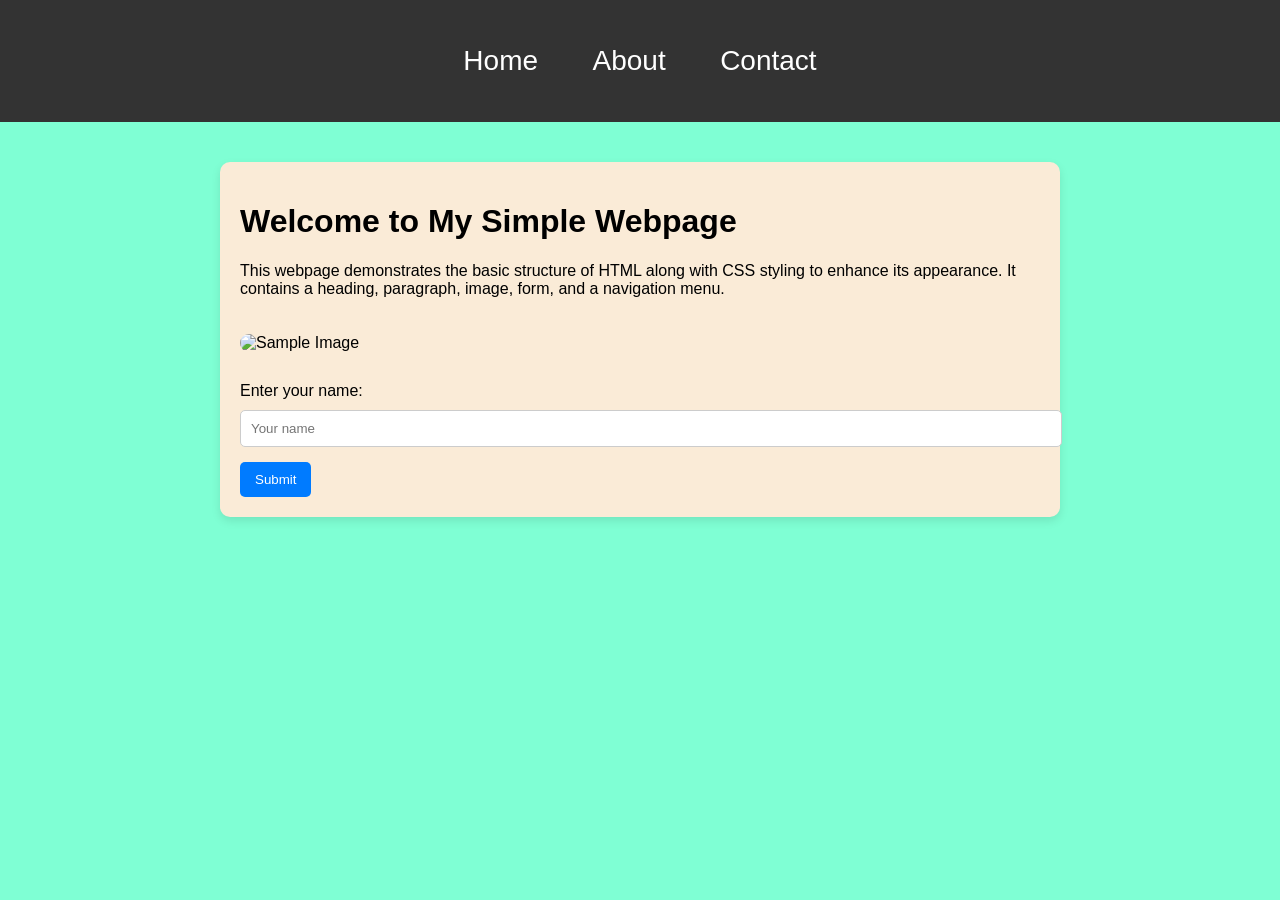
==== index.html @ 1ff04e5c "Added index.html for internship projects showcase" ====
<!DOCTYPE html>
<html lang="en">

<head>
  <meta charset="UTF-8">
  <meta name="viewport" content="width=device-width, initial-scale=1.0">
  <title>Sample Webpage - HTML/CSS</title>
  <link rel="stylesheet" href="style.css">
</head>

<body>
  <style>
    /* General Reset */
    body {
      font-family: Arial, sans-serif;
      margin: 0;
      padding: 0;
      background-color: aquamarine;
    }

    /* Navigation Menu Styling */
    nav {
      background-color: #333;
      padding: 20px;
      text-align: center;
    }

    nav ul {
      list-style-type: none;
      /* Removes default list dots */
      margin: 0;
      padding: 0;
    }

    nav li {
      display: inline-block;
      /* Aligns the list items horizontally */
      margin: 25px;
      /* Adds space between the items */
    }

    nav a {
      color: white;
      text-decoration: none;
      /* Removes the underline from links */
      font-size: 28px;
    }

    nav a:hover {
      color: violet;
      /* Changes text color when hovering */
    }

    /* Main Content Styling */
    .container {
      max-width: 800px;
      margin: 40px auto;
      padding: 20px;
      background-color: antiquewhite;
      border-radius: 10px;
      box-shadow: 0 4px 10px rgba(0, 0, 0, 0.1);
    }

    /* Image Styling */
    .main-image {
      width: 100%;
      border-radius: 10px;
      margin-top: 20px;
    }

    /* Form Styling */
    form {
      margin-top: 30px;
    }

    form input {
      width: 100%;
      padding: 10px;
      margin-top: 10px;
      margin-bottom: 15px;
      border-radius: 5px;
      border: 1px solid #ccc;
    }

    form button {
      background-color: #007BFF;
      color: white;
      padding: 10px 15px;
      border: none;
      border-radius: 5px;
      cursor: pointer;
    }

    form button:hover {
      background-color: #0056b3;
    }
  </style>

  <!-- Navigation Menu -->
  <nav>
    <ul>
      <li><a href="home">Home</a></li>
      <li><a href="about">About</a></li>
      <li><a href="contact">Contact</a></li>
    </ul>
  </nav>

  <!-- Main Content Section -->
  <div class="container">
    <!-- Heading and Paragraph -->
    <h1>Welcome to My Simple Webpage</h1>
    <p>This webpage demonstrates the basic structure of HTML along with CSS styling to enhance its appearance. It
      contains a heading, paragraph, image, form, and a navigation menu.</p>

    <!-- Image -->
    <img src="images/nature.avif" alt="Sample Image" class="main-image">

    <!-- Form -->
    <form>
      <label for="name">Enter your name:</label>
      <input type="text" id="name" name="name" placeholder="Your name" required>
      <button type="submit">Submit</button>
    </form>
  </div>

</body>

</html>
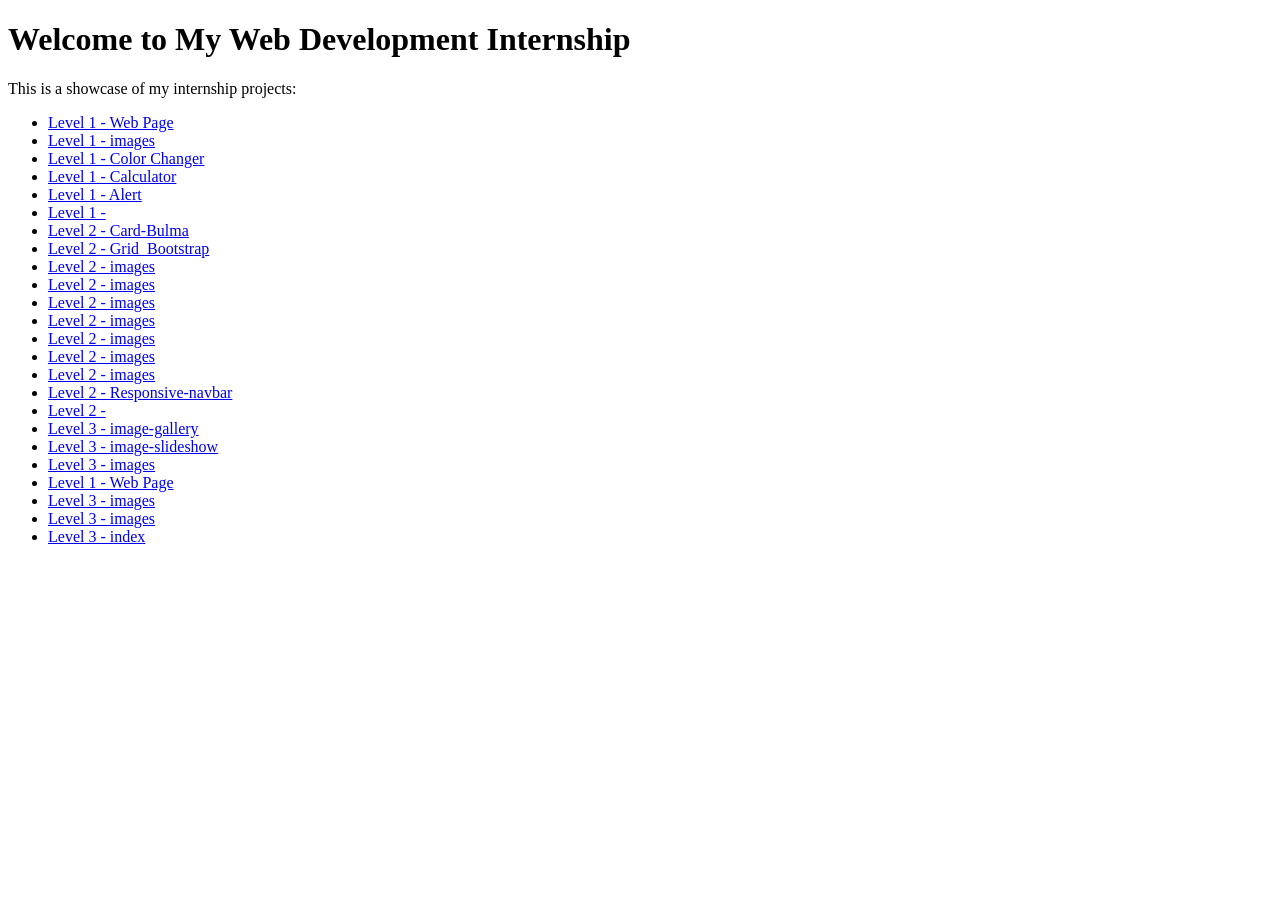
==== commit c46c0ba3: "Fixed file name and updated index" ====
--- a/index.html
+++ b/index.html
@@ -1,128 +1,45 @@
 <!DOCTYPE html>
 <html lang="en">
-
 <head>
   <meta charset="UTF-8">
   <meta name="viewport" content="width=device-width, initial-scale=1.0">
-  <title>Sample Webpage - HTML/CSS</title>
-  <link rel="stylesheet" href="style.css">
+  <title>Tejaswini's Internship Projects</title>
 </head>
+<body>
+  <h1>Welcome to My Web Development Internship</h1>
+  <p>This is a showcase of my internship projects:</p>
+  <ul>
+    <li><a href="Level-1(Task-1)/Webpage.html">Level 1 - Web Page</a></li>
+    <li><a href="Level-1(Task-1)/images/nature.avif">Level 1 - images</a></li>
+    <li><a href="Level-1(Task-2)/button_color_change.html">Level 1 - Color Changer</a></li>
+    <li><a href="Level-1(Task-2)/calculator.html">Level 1 - Calculator</a></li>
+    <li><a href="Level-1(Task-2)/greeting_alert.html">Level 1 - Alert</a></li>
+    <li><a href="Level-1(Task-2)/style.css">Level 1 - </a></li>
+    <li><a href="Level-2(Task-1)/Card-Bulma.html">Level 2 - Card-Bulma</a></li>
+    <li><a href="Level-2(Task-1)/Grid_Bootstrap.html">Level 2 - Grid_Bootstrap</a></li>
+    <li><a href="Level-2(Task-1)/images/forest.webp">Level 2 - images</a></li>
+    <li><a href="Level-2(Task-1)/images/misty mountain.avif">Level 2 - images</a></li>
+    <li><a href="Level-2(Task-1)/images/Natures.avif">Level 2 - images</a></li>
+    <li><a href="Level-2(Task-1)/images/sunny beach.webp">Level 2 - images</a></li>
+    <li><a href="Level-2(Task-2)/images/flowers.jpeg">Level 2 - images</a></li>
+    <li><a href="Level-2(Task-2)/images/ForestAnimals.webp">Level 2 - images</a></li>
+    <li><a href="Level-2(Task-2)/images/Mountain.avif">Level 2 - images</a></li>
+    <li><a href="Level-2(Task-2)/Responsive-navbar.html">Level 2 - Responsive-navbar</a></li>
+    <li><a href="Level-2(Task-2)/styles.css">Level 2 - </a></li>
+    <li><a href="Level-3(Task-1)/image-gallery.html">Level 3 - image-gallery</a></li>
+    <li><a href="Level-3(Task-1)/image-slideshow.html">Level 3 - image-slideshow</a></li>
+    <li><a href="Level-3(Task-1)/images/forest.webp">Level 3 - images</a></li><li><a href="Level-1(Task-1)/Webpage.html">Level 1 - Web Page</a></li>
+    <li><a href="Level-3(Task-1)/images/Natures.avif">Level 3 - images</a></li>
+    <li><a href="Level-3(Task-1)/images/sunny beach.webp">Level 3 - images</a></li>
+    <li><a href="Level-3(Task-2)/index.html">Level 3 - index</a></li>
 
-<body>
-  <style>
-    /* General Reset */
-    body {
-      font-family: Arial, sans-serif;
-      margin: 0;
-      padding: 0;
-      background-color: aquamarine;
-    }
 
-    /* Navigation Menu Styling */
-    nav {
-      background-color: #333;
-      padding: 20px;
-      text-align: center;
-    }
 
-    nav ul {
-      list-style-type: none;
-      /* Removes default list dots */
-      margin: 0;
-      padding: 0;
-    }
 
-    nav li {
-      display: inline-block;
-      /* Aligns the list items horizontally */
-      margin: 25px;
-      /* Adds space between the items */
-    }
 
-    nav a {
-      color: white;
-      text-decoration: none;
-      /* Removes the underline from links */
-      font-size: 28px;
-    }
 
-    nav a:hover {
-      color: violet;
-      /* Changes text color when hovering */
-    }
 
-    /* Main Content Styling */
-    .container {
-      max-width: 800px;
-      margin: 40px auto;
-      padding: 20px;
-      background-color: antiquewhite;
-      border-radius: 10px;
-      box-shadow: 0 4px 10px rgba(0, 0, 0, 0.1);
-    }
 
-    /* Image Styling */
-    .main-image {
-      width: 100%;
-      border-radius: 10px;
-      margin-top: 20px;
-    }
-
-    /* Form Styling */
-    form {
-      margin-top: 30px;
-    }
-
-    form input {
-      width: 100%;
-      padding: 10px;
-      margin-top: 10px;
-      margin-bottom: 15px;
-      border-radius: 5px;
-      border: 1px solid #ccc;
-    }
-
-    form button {
-      background-color: #007BFF;
-      color: white;
-      padding: 10px 15px;
-      border: none;
-      border-radius: 5px;
-      cursor: pointer;
-    }
-
-    form button:hover {
-      background-color: #0056b3;
-    }
-  </style>
-
-  <!-- Navigation Menu -->
-  <nav>
-    <ul>
-      <li><a href="home">Home</a></li>
-      <li><a href="about">About</a></li>
-      <li><a href="contact">Contact</a></li>
-    </ul>
-  </nav>
-
-  <!-- Main Content Section -->
-  <div class="container">
-    <!-- Heading and Paragraph -->
-    <h1>Welcome to My Simple Webpage</h1>
-    <p>This webpage demonstrates the basic structure of HTML along with CSS styling to enhance its appearance. It
-      contains a heading, paragraph, image, form, and a navigation menu.</p>
-
-    <!-- Image -->
-    <img src="images/nature.avif" alt="Sample Image" class="main-image">
-
-    <!-- Form -->
-    <form>
-      <label for="name">Enter your name:</label>
-      <input type="text" id="name" name="name" placeholder="Your name" required>
-      <button type="submit">Submit</button>
-    </form>
-  </div>
-
+  </ul>
 </body>
-
-</html>+</html
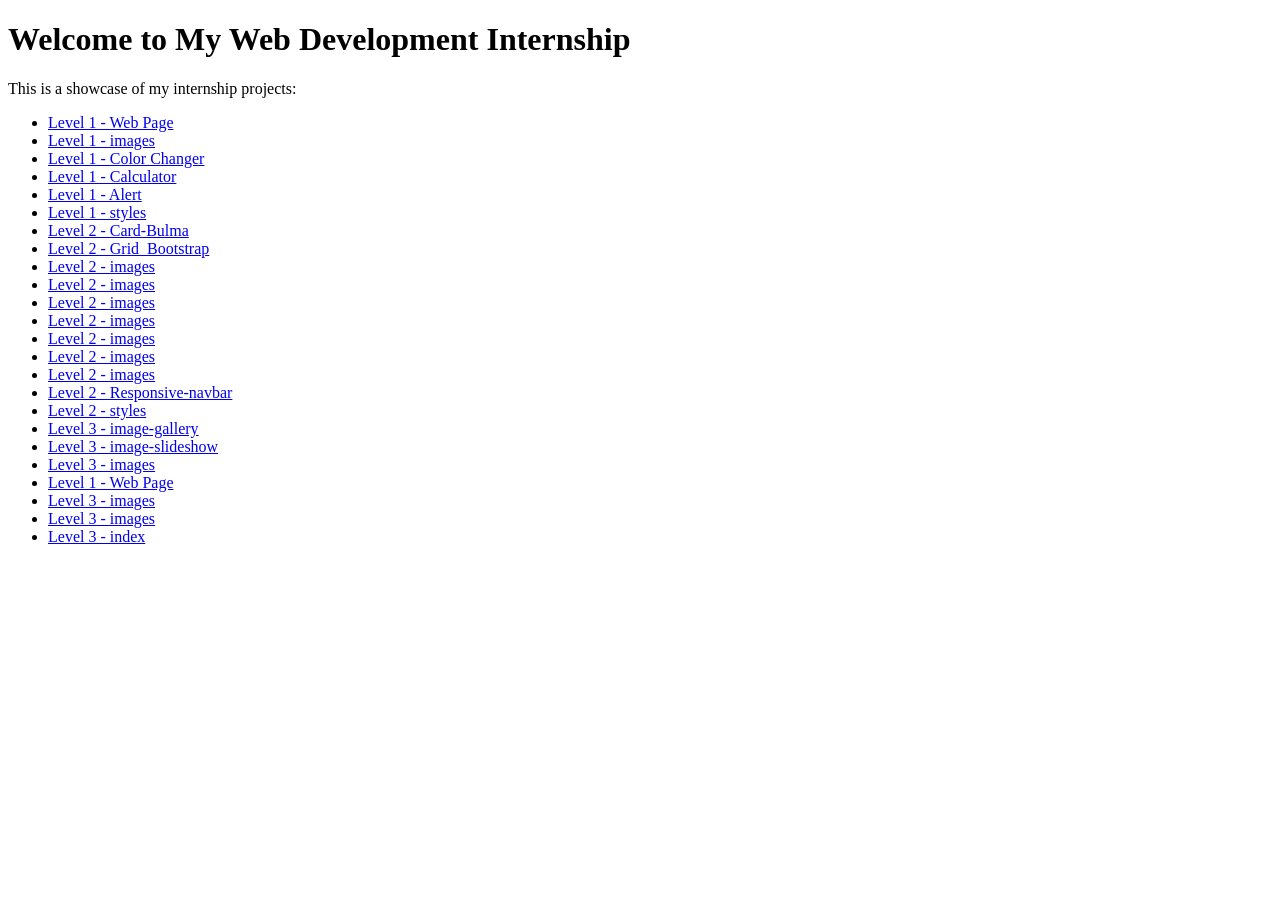
==== commit 0e389410: "Fixed file name and updated index" ====
--- a/index.html
+++ b/index.html
@@ -14,7 +14,7 @@
     <li><a href="Level-1(Task-2)/button_color_change.html">Level 1 - Color Changer</a></li>
     <li><a href="Level-1(Task-2)/calculator.html">Level 1 - Calculator</a></li>
     <li><a href="Level-1(Task-2)/greeting_alert.html">Level 1 - Alert</a></li>
-    <li><a href="Level-1(Task-2)/style.css">Level 1 - </a></li>
+    <li><a href="Level-1(Task-2)/style.css">Level 1 - styles </a></li>
     <li><a href="Level-2(Task-1)/Card-Bulma.html">Level 2 - Card-Bulma</a></li>
     <li><a href="Level-2(Task-1)/Grid_Bootstrap.html">Level 2 - Grid_Bootstrap</a></li>
     <li><a href="Level-2(Task-1)/images/forest.webp">Level 2 - images</a></li>
@@ -25,7 +25,7 @@
     <li><a href="Level-2(Task-2)/images/ForestAnimals.webp">Level 2 - images</a></li>
     <li><a href="Level-2(Task-2)/images/Mountain.avif">Level 2 - images</a></li>
     <li><a href="Level-2(Task-2)/Responsive-navbar.html">Level 2 - Responsive-navbar</a></li>
-    <li><a href="Level-2(Task-2)/styles.css">Level 2 - </a></li>
+    <li><a href="Level-2(Task-2)/styles.css">Level 2 - styles </a></li>
     <li><a href="Level-3(Task-1)/image-gallery.html">Level 3 - image-gallery</a></li>
     <li><a href="Level-3(Task-1)/image-slideshow.html">Level 3 - image-slideshow</a></li>
     <li><a href="Level-3(Task-1)/images/forest.webp">Level 3 - images</a></li><li><a href="Level-1(Task-1)/Webpage.html">Level 1 - Web Page</a></li>
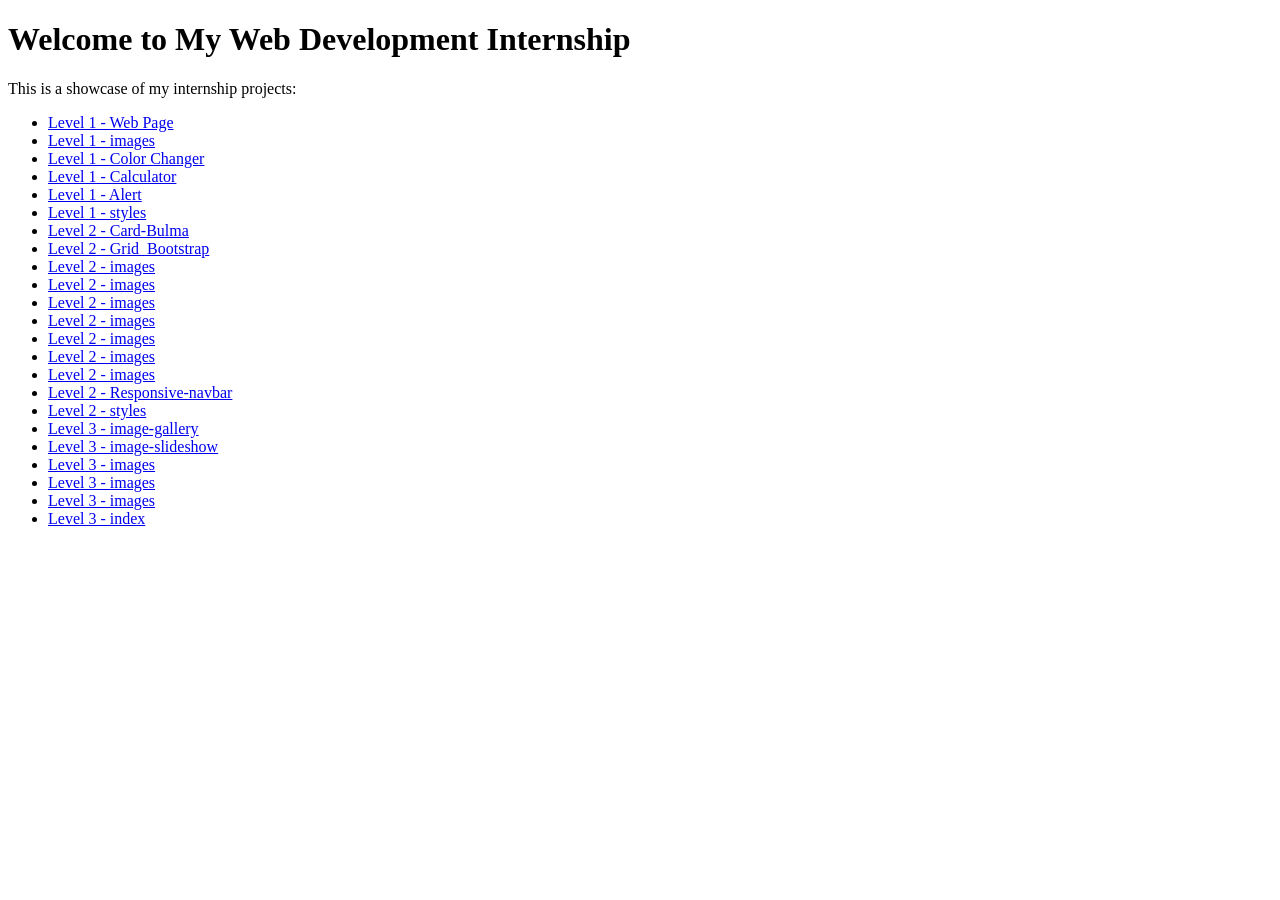
==== commit cc34417f: "Fixed file name and updated index" ====
--- a/index.html
+++ b/index.html
@@ -28,7 +28,7 @@
     <li><a href="Level-2(Task-2)/styles.css">Level 2 - styles </a></li>
     <li><a href="Level-3(Task-1)/image-gallery.html">Level 3 - image-gallery</a></li>
     <li><a href="Level-3(Task-1)/image-slideshow.html">Level 3 - image-slideshow</a></li>
-    <li><a href="Level-3(Task-1)/images/forest.webp">Level 3 - images</a></li><li><a href="Level-1(Task-1)/Webpage.html">Level 1 - Web Page</a></li>
+    <li><a href="Level-3(Task-1)/images/forest.webp">Level 3 - images</a></li><li><a 
     <li><a href="Level-3(Task-1)/images/Natures.avif">Level 3 - images</a></li>
     <li><a href="Level-3(Task-1)/images/sunny beach.webp">Level 3 - images</a></li>
     <li><a href="Level-3(Task-2)/index.html">Level 3 - index</a></li>
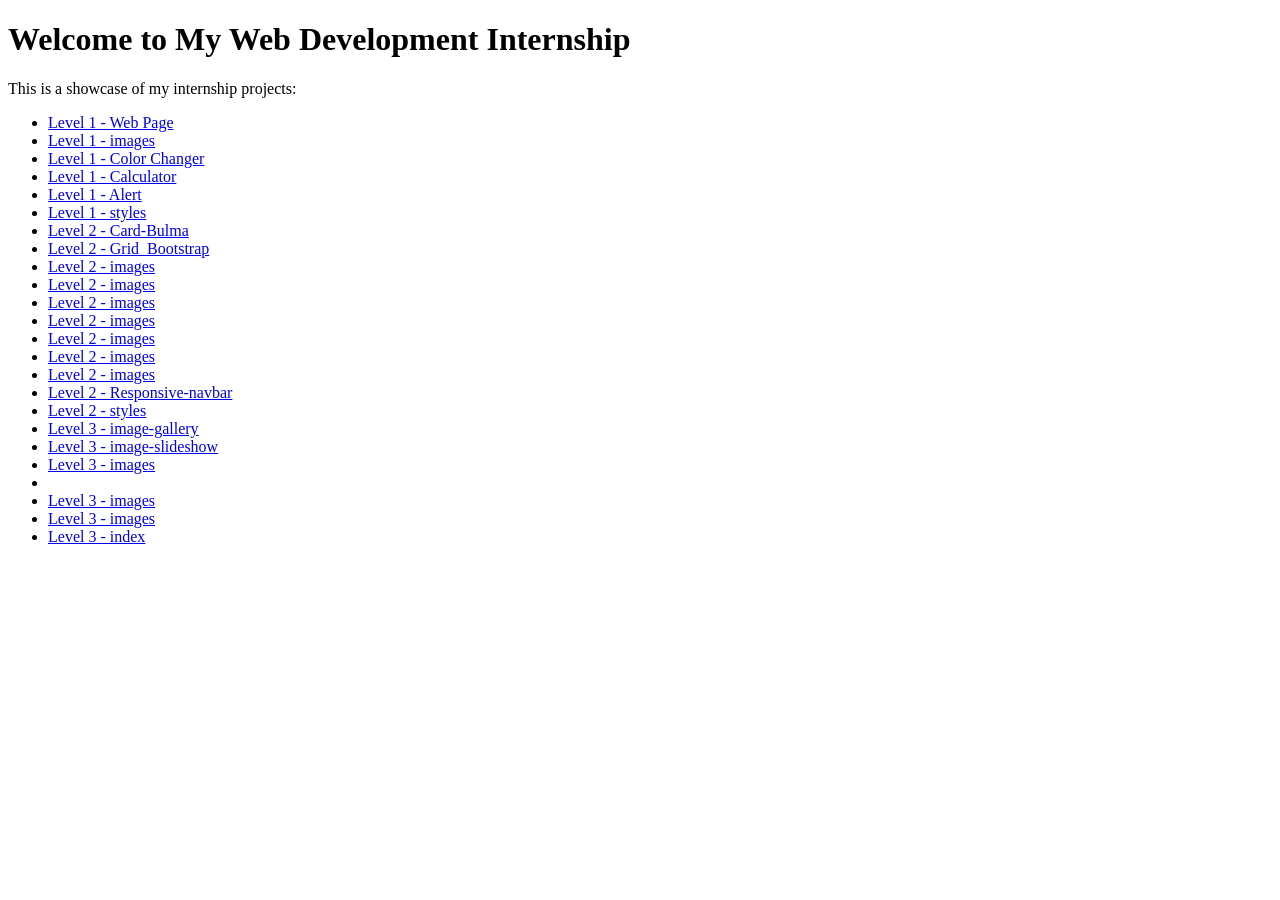
==== commit ecf8b38d: "Fixed file name and updated index" ====
--- a/index.html
+++ b/index.html
@@ -28,7 +28,7 @@
     <li><a href="Level-2(Task-2)/styles.css">Level 2 - styles </a></li>
     <li><a href="Level-3(Task-1)/image-gallery.html">Level 3 - image-gallery</a></li>
     <li><a href="Level-3(Task-1)/image-slideshow.html">Level 3 - image-slideshow</a></li>
-    <li><a href="Level-3(Task-1)/images/forest.webp">Level 3 - images</a></li><li><a 
+    <li><a href="Level-3(Task-1)/images/forest.webp">Level 3 - images</a></li><li>
     <li><a href="Level-3(Task-1)/images/Natures.avif">Level 3 - images</a></li>
     <li><a href="Level-3(Task-1)/images/sunny beach.webp">Level 3 - images</a></li>
     <li><a href="Level-3(Task-2)/index.html">Level 3 - index</a></li>
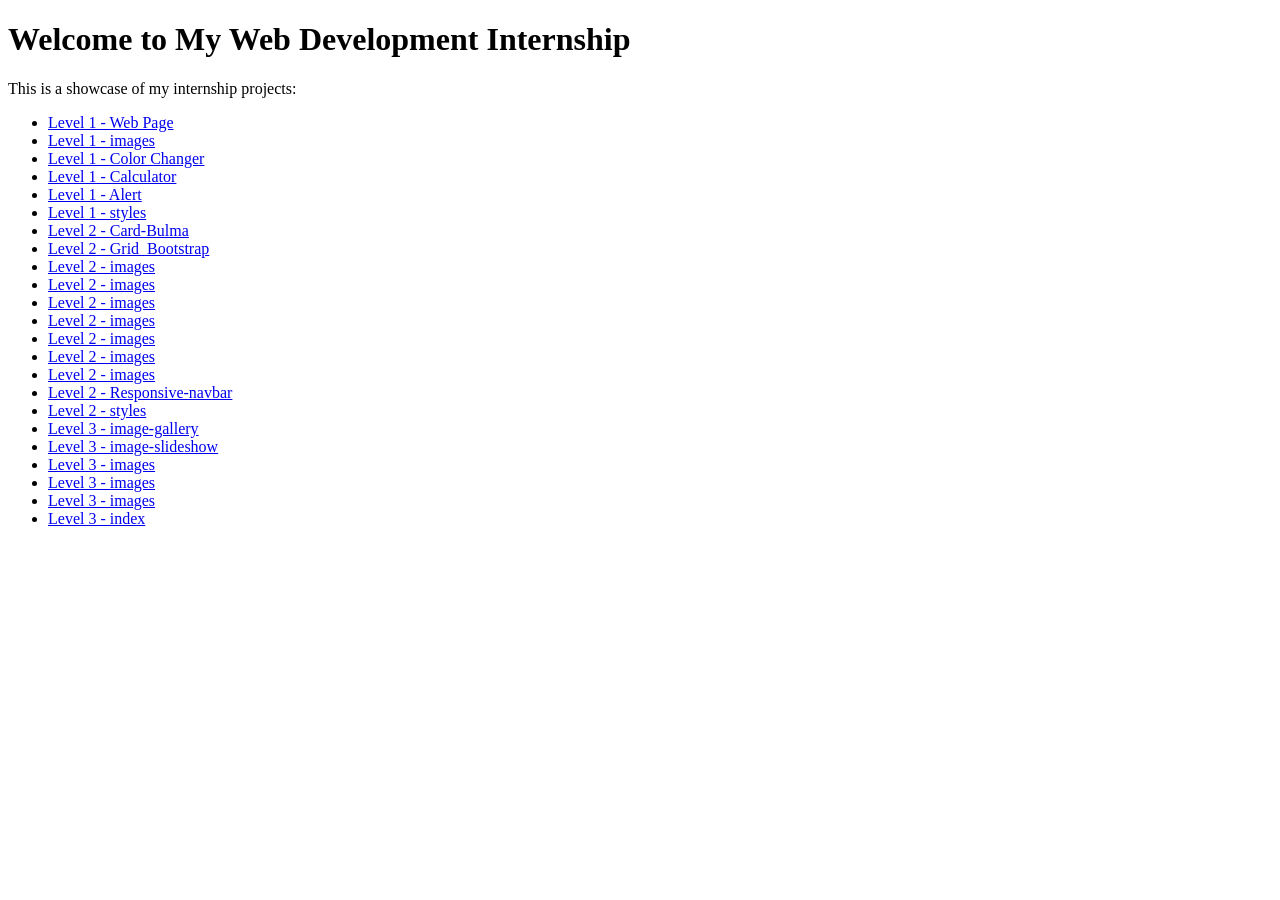
==== commit ac57165f: "Removed duplicate Level 1 - Web Page entry" ====
--- a/index.html
+++ b/index.html
@@ -28,18 +28,11 @@
     <li><a href="Level-2(Task-2)/styles.css">Level 2 - styles </a></li>
     <li><a href="Level-3(Task-1)/image-gallery.html">Level 3 - image-gallery</a></li>
     <li><a href="Level-3(Task-1)/image-slideshow.html">Level 3 - image-slideshow</a></li>
-    <li><a href="Level-3(Task-1)/images/forest.webp">Level 3 - images</a></li><li>
+    <li><a href="Level-3(Task-1)/images/forest.webp">Level 3 - images</a></li>
     <li><a href="Level-3(Task-1)/images/Natures.avif">Level 3 - images</a></li>
     <li><a href="Level-3(Task-1)/images/sunny beach.webp">Level 3 - images</a></li>
     <li><a href="Level-3(Task-2)/index.html">Level 3 - index</a></li>
 
-
-
-
-
-
-
-
   </ul>
 </body>
 </html
